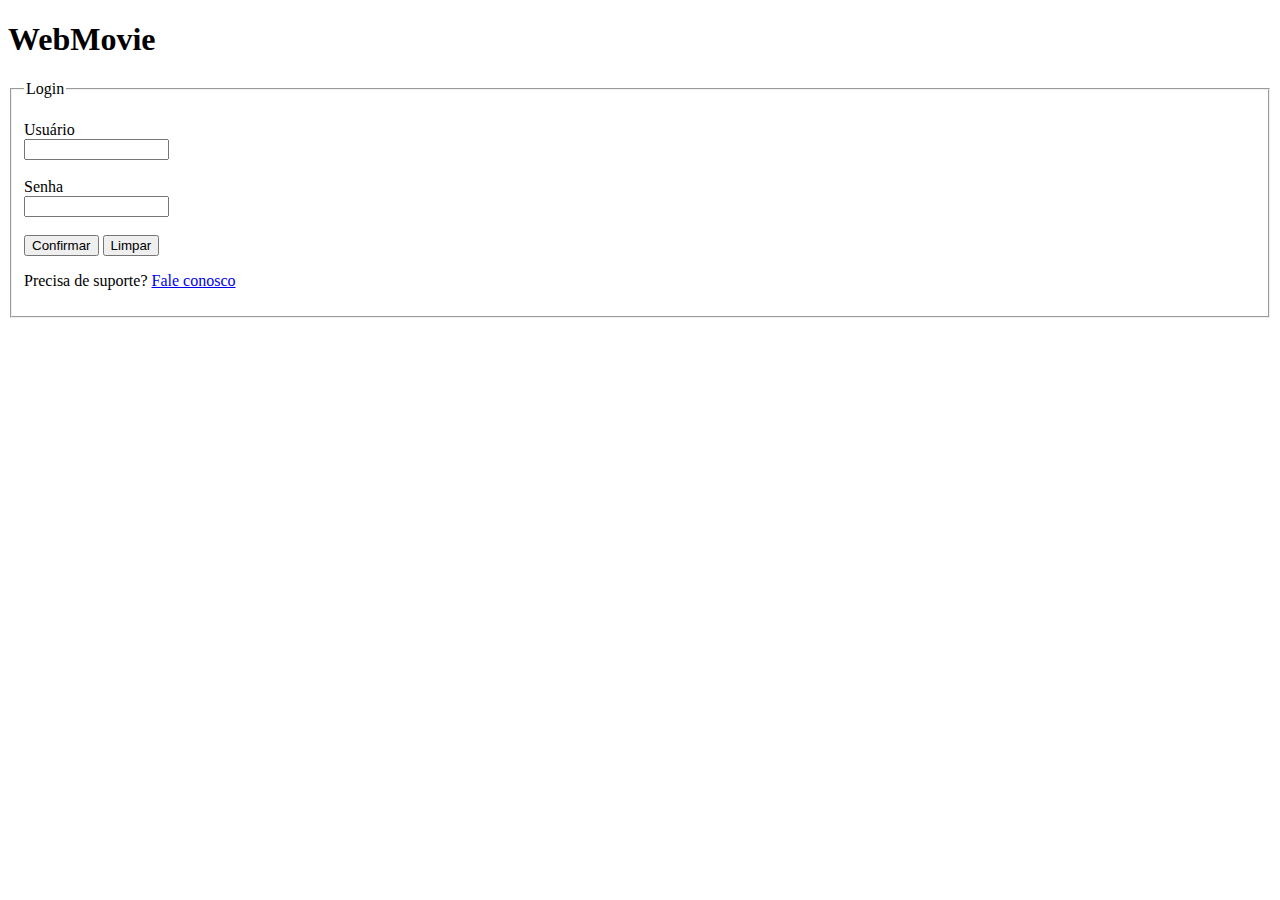
==== index.html @ 4972c45a "Add files via upload" ====
<!DOCTYPE html>
<html lang="pt-BR">
<head>
    <link rel="stylesheet" href="../CSS/login.css">
    <meta charset="UTF-8">
    <meta name="description" content="Headflix">
    <meta name="keywords" content="WebMovie, Filmes, Series">
    <meta name="author" content="Davy">
    <meta name="viewport" content="width=device-width, initial-scale=1.0">
    <title>WebMovie</title>
</head>
<body>
    <h1>WebMovie</h1>
    
    <form id="loginform" onsubmit="return validateForm()">
        <fieldset>  
            <legend>Login</legend>
            <br/>
            <label id="usuario">Usuário</label>
            <br/> 
            <input id="reqU" type="text" name="usuario" maxlength="30" required size="15" />
            <br/>
            <br/>
            <label id="senha">Senha</label>
            <br/>
            <input id="reqS" type="password" name="senha" required size="15" />
            <br/>
            <br/>
            <input id="Confirmar" type="submit" value="Confirmar" />
            <input id="Limpar" type="reset" value="Limpar" />
            <p id="fc">Precisa de suporte? <a href="../Fale_conosco/html/fale_conosco.html">Fale conosco</a></p>
        </fieldset>  
    </form>

    <!-- Imagem Grid -->
    <div class="container">
        <div class="imagem imagem1" style="background-image: url('../../IMG/dw.jpg');"></div>
        <div class="imagem imagem2" style="background-image: url('../../IMG/loki.jpg');"></div>
        <div class="imagem imagem3" style="background-image: url('../../IMG/ava.jpg');"></div>
        <div class="imagem imagem4" style="background-image: url('../../IMG/star.jpg');"></div>
        <div class="imagem imagem5" style="background-image: url('../../IMG/heman.jpg');"></div>
        <div class="imagem imagem6" style="background-image: url('../../IMG/wandav.jpg');"></div>
        <div class="imagem imagem7" style="background-image: url('../../IMG/galaxy.jpg');"></div>
        <div class="imagem imagem8" style="background-image: url('../../IMG/strang.jpg');"></div>
        <div class="imagem imagem9" style="background-image: url('../../IMG/blue.jpg');"></div>
    </div>

    <script src="../Js/login.js"></script>
</body>
</html>
    
       
     
    
</body>
</html>
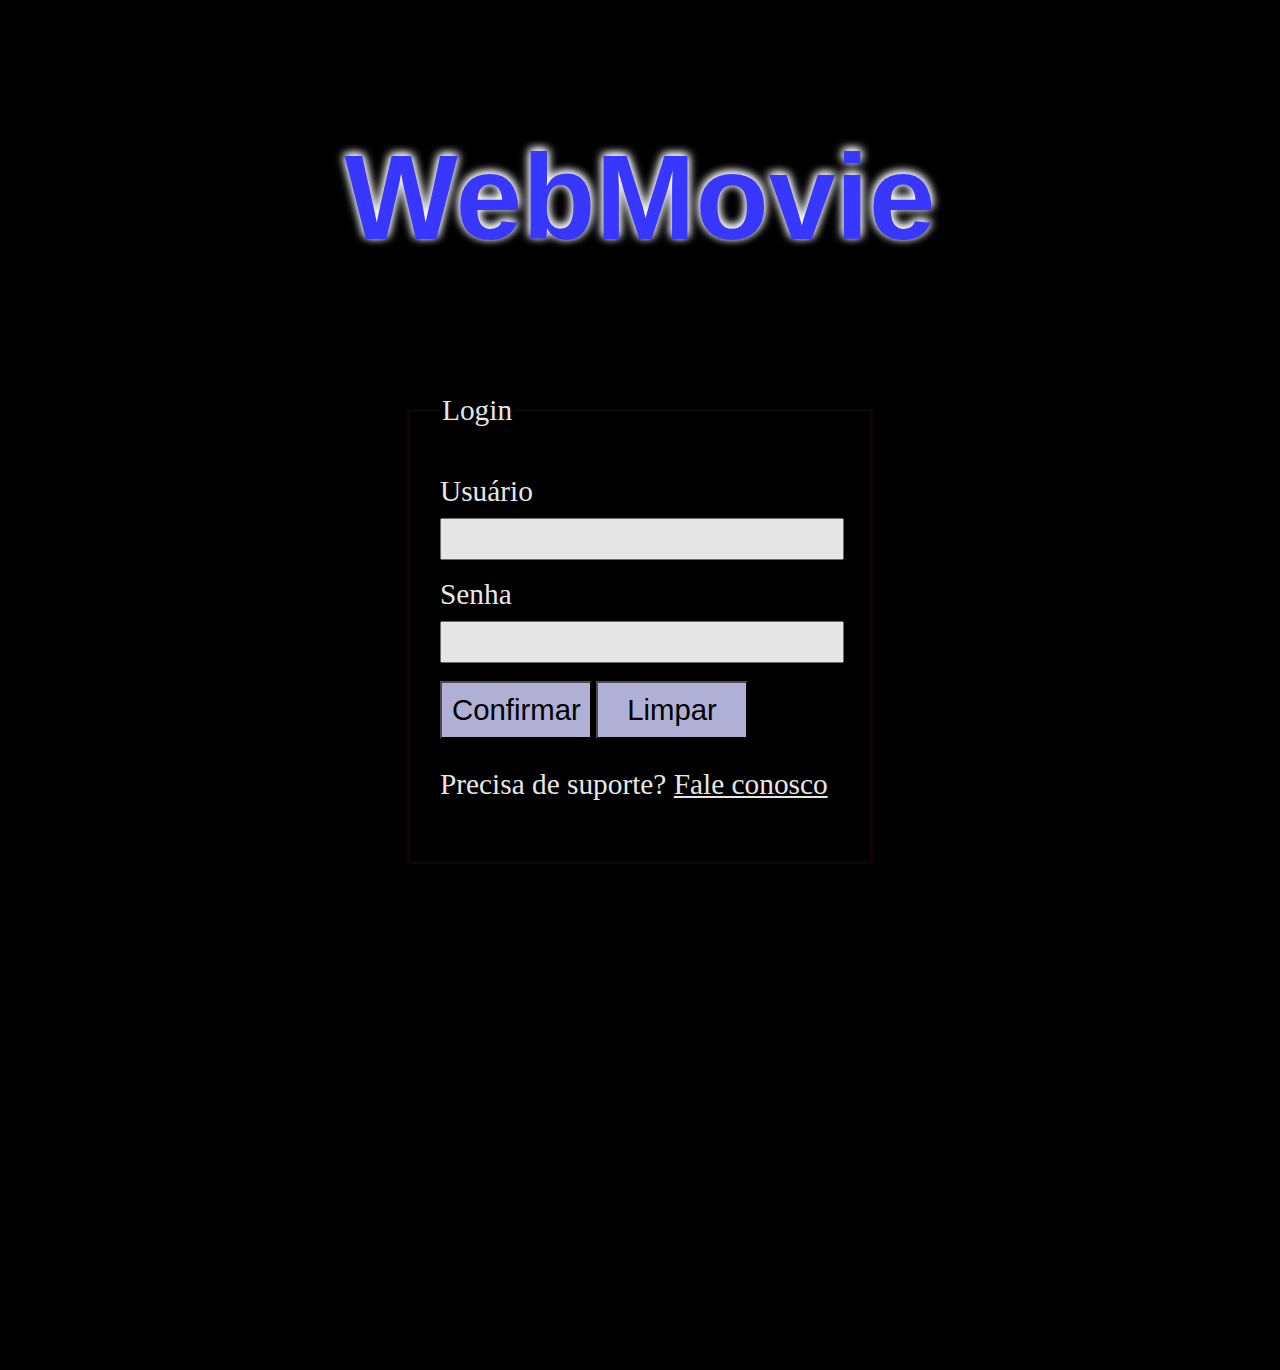
==== commit eac825ad: "Update index.html" ====
--- a/index.html
+++ b/index.html
@@ -1,7 +1,7 @@
 <!DOCTYPE html>
 <html lang="pt-BR">
 <head>
-    <link rel="stylesheet" href="../CSS/login.css">
+    <link rel="stylesheet" href="login.css">
     <meta charset="UTF-8">
     <meta name="description" content="Headflix">
     <meta name="keywords" content="WebMovie, Filmes, Series">
@@ -45,7 +45,7 @@
         <div class="imagem imagem9" style="background-image: url('../../IMG/blue.jpg');"></div>
     </div>
 
-    <script src="../Js/login.js"></script>
+    <script src="login.js"></script>
 </body>
 </html>
     
@@ -53,4 +53,4 @@
      
     
 </body>
-</html>+</html>
--- a/login.css
+++ b/login.css
@@ -0,0 +1,276 @@
+body {
+    padding: 0;
+    margin: 0;
+    background-color: rgb(0, 0, 0);
+}
+
+.container {
+    display: grid;
+    grid-template-columns: repeat(3, 1fr);
+    gap: 5px;
+    padding: 10px;
+    opacity: 0.4;
+    position: absolute; /* Coloca a container de imagens em posição absoluta */
+    top: 0;
+    left: 0;
+    right: 0;
+    bottom: 0; /* Faz com que a container ocupe toda a tela */
+    z-index: 1; /* Garante que as imagens fiquem atrás do formulário */
+    
+}
+
+.imagem {
+    height: 300px; 
+    background-size: cover;
+    background-position: center;
+}
+
+/* Formulário */
+form {
+    position: relative; /* Para que o formulário seja posicionado acima da container */
+    z-index: 2; /* Garante que o formulário fique acima das imagens */
+}
+
+fieldset {
+    margin: 0 auto;
+    padding: 30px;
+    background-color: black;
+    width: 90%;
+    max-width: 400px;
+    opacity: 0.9;
+    border: 3px solid rgb(17, 6, 6);
+
+}
+
+h1 {
+    text-align: center;
+    color: rgb(55, 55, 255);
+    font-size: 5vw;
+    font-family: 'Franklin Gothic Medium', 'Arial Narrow', Arial, sans-serif;
+    text-shadow: -2px -2px 10px white, 2px -2px 10px white, -2px 2px 20px black, 2px 2px 20px black;
+}
+
+legend, #usuario, #senha, p, #fc, a {
+    color: white;
+}
+
+/* Estilos para campos de input */
+#reqU, #reqS {
+    width: 95%;
+    padding: 10px;
+    font-size: 1rem;
+    margin-top: 10px;
+}
+
+#Confirmar, #Limpar {
+    width: 38%;
+    padding: 10px;
+    background-color: rgb(196, 196, 238);
+    
+}
+
+@media(max-width:1500px){
+    fieldset{
+        width: 100%;
+        margin-top: 10%;
+    }
+
+    .imagem {
+        height: 150px;
+        padding: 150px;
+        
+    }
+    h1{
+        font-size: 90pt;
+        margin-top: 10%;
+    }
+    legend,#usuario, #senha, #Confirmar, #Limpar,#fc{
+        font-size: 22pt;
+    }
+}    
+
+
+@media(max-width:1030px){
+    fieldset{
+        width: 1000px;
+        margin-top: 20%;
+    }
+
+    .imagem {
+        height: 150px;
+        padding: 150px;
+        
+    }
+    h1{
+        font-size: 90pt;
+        margin-top: 10%;
+    }
+    legend,#usuario, #senha, #Confirmar, #Limpar,#fc{
+        font-size: 22pt;
+    }
+    
+
+}
+
+@media(max-width:850px){
+    fieldset{
+        width: 60%;
+        margin-top: 10%;
+    }
+
+    .imagem {
+        height: 150px;
+        padding: 120px;
+        
+    }
+    h1{
+        font-size: 50pt;
+        margin-top: 10%;
+    }
+    legend,#usuario, #senha, #Confirmar, #Limpar,#fc{
+        font-size: 20pt;
+    }
+}
+
+@media(max-width:800px){
+    fieldset{
+        width: 60%;
+        margin-top: 10%;
+    }
+
+    .imagem {
+        height: 150px;
+        padding: 90px;
+        
+    }
+    h1{
+        font-size: 70pt;
+        margin-top: 10%;
+    }
+
+   
+    legend,#usuario, #senha, #Confirmar, #Limpar,#fc{
+        font-size: 18pt;
+    }
+   
+}
+
+
+@media(max-width:500px){
+    fieldset{
+        width: 60%;
+        margin-top: 10%;
+    }
+
+    .imagem {
+        height: 150px;
+        padding: 70px;
+        
+    }
+    h1{
+        font-size: 17pt;
+        margin-top: 10%;
+    }
+}
+
+
+
+
+@media(max-width:430px){
+    form{
+     margin-left: 10%;
+    }
+    fieldset{
+        width: 70%;
+        margin-top: 10%;
+    }
+
+    .imagem {
+        height: 150px;
+        padding: 76px;
+        
+    }
+    h1{
+        font-size: 50pt;
+        margin-top: 10%;
+        margin-left: 10%;
+    }
+    legend,#usuario, #senha, #Confirmar, #Limpar,#fc{
+        font-size: 15pt;
+    }
+    
+}
+
+
+@media(max-width:420px){
+    form{
+     margin-left: 10%;
+    }
+    fieldset{
+        width: 70%;
+        margin-top: 10%;
+    }
+
+    .imagem {
+        height: 150px;
+        padding: 70px;
+        
+    }
+    h1{
+        font-size: 50pt;
+        margin-top: 10%;
+        margin-left: 10%;
+    }
+    legend,#usuario, #senha, #Confirmar, #Limpar,#fc{
+        font-size: 14pt;
+    }
+}
+
+
+
+@media(max-width:390px){
+   form{
+    margin-left:50px;
+   }
+    fieldset{
+        width: 80%;
+        margin-top: 10%;
+    }
+
+    .imagem {
+        height: 150px;
+        padding: 67px;
+        
+    }
+    h1{
+        font-size: 40pt;
+        margin-top: 10%;
+        margin-left: 10%;
+    }
+
+    
+
+}
+
+@media(max-width:350px){
+    fieldset{
+        width: 100%;
+        margin-top: 10%;
+        
+    }
+
+    .imagem {
+        height: 150px;
+        padding: 67px;
+        
+    }
+    h1{
+        font-size: 30pt;
+        margin-top: 10%;
+    
+    }
+}
+
+
+
+
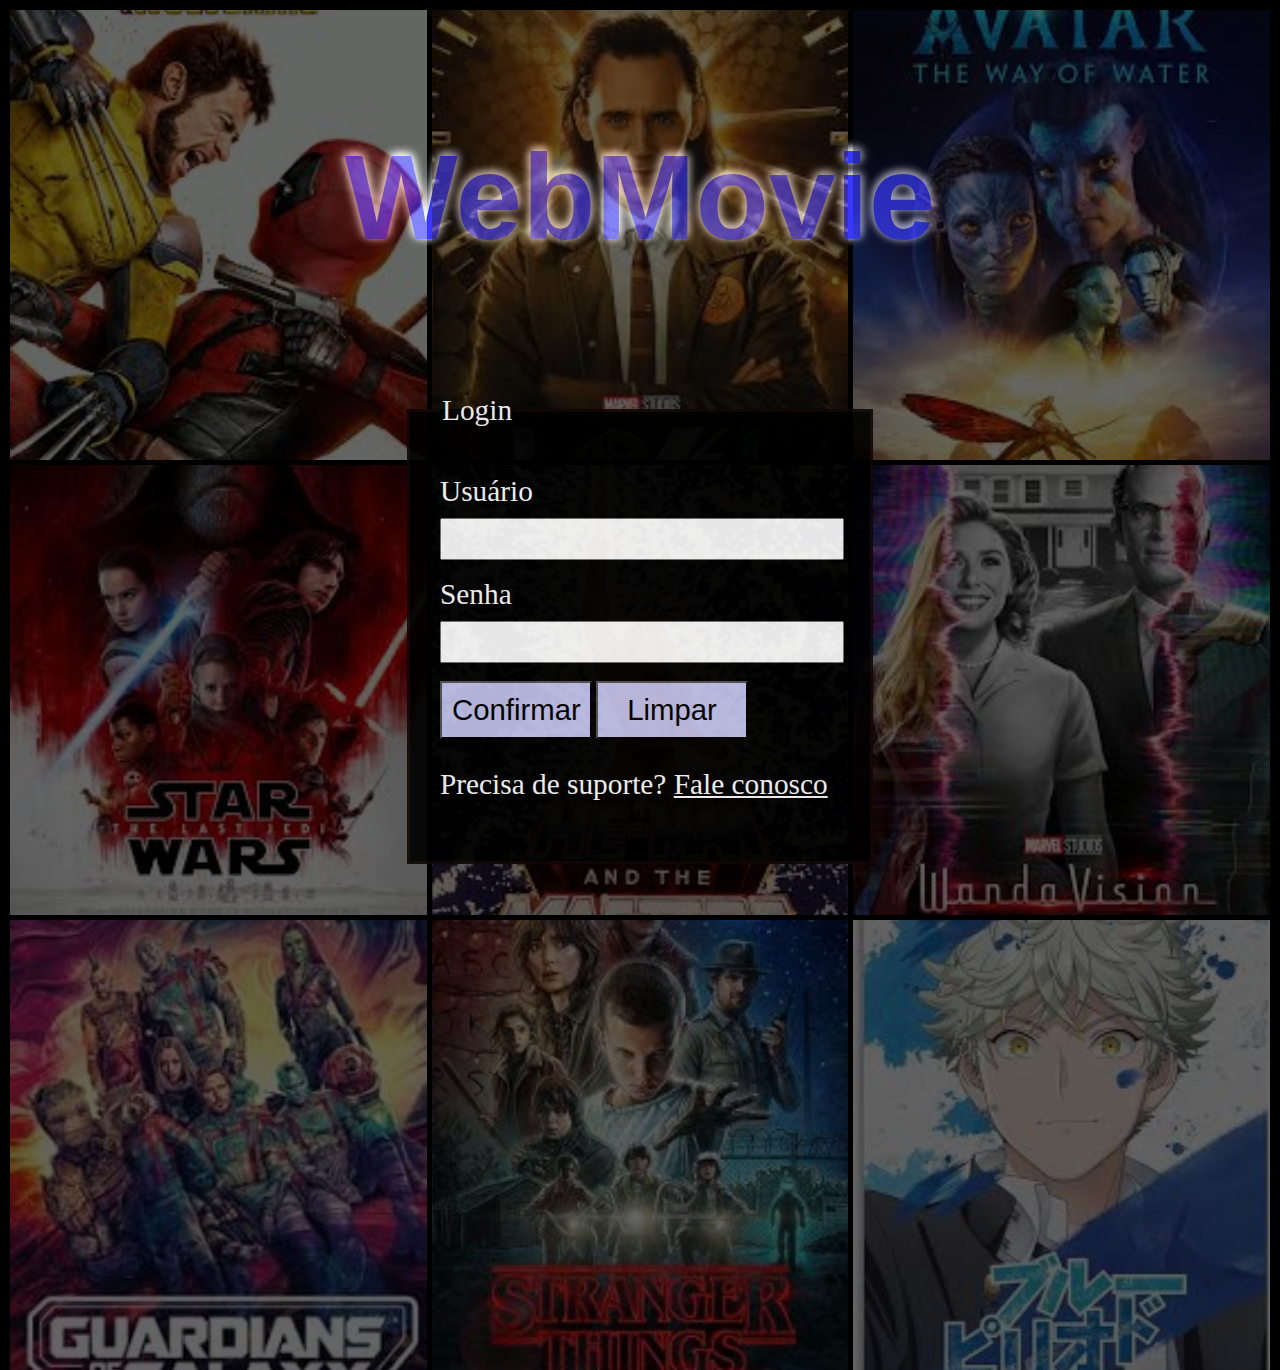
==== commit 319bbb02: "Update index.html" ====
--- a/index.html
+++ b/index.html
@@ -34,15 +34,15 @@
 
     <!-- Imagem Grid -->
     <div class="container">
-        <div class="imagem imagem1" style="background-image: url('../../IMG/dw.jpg');"></div>
-        <div class="imagem imagem2" style="background-image: url('../../IMG/loki.jpg');"></div>
-        <div class="imagem imagem3" style="background-image: url('../../IMG/ava.jpg');"></div>
-        <div class="imagem imagem4" style="background-image: url('../../IMG/star.jpg');"></div>
-        <div class="imagem imagem5" style="background-image: url('../../IMG/heman.jpg');"></div>
-        <div class="imagem imagem6" style="background-image: url('../../IMG/wandav.jpg');"></div>
-        <div class="imagem imagem7" style="background-image: url('../../IMG/galaxy.jpg');"></div>
-        <div class="imagem imagem8" style="background-image: url('../../IMG/strang.jpg');"></div>
-        <div class="imagem imagem9" style="background-image: url('../../IMG/blue.jpg');"></div>
+        <div class="imagem imagem1" style="background-image: url('IMG/dw.jpg');"></div>
+        <div class="imagem imagem2" style="background-image: url('IMG/loki.jpg');"></div>
+        <div class="imagem imagem3" style="background-image: url('IMG/ava.jpg');"></div>
+        <div class="imagem imagem4" style="background-image: url('IMG/star.jpg');"></div>
+        <div class="imagem imagem5" style="background-image: url('IMG/heman.jpg');"></div>
+        <div class="imagem imagem6" style="background-image: url('IMG/wandav.jpg');"></div>
+        <div class="imagem imagem7" style="background-image: url('IMG/galaxy.jpg');"></div>
+        <div class="imagem imagem8" style="background-image: url('IMG/strang.jpg');"></div>
+        <div class="imagem imagem9" style="background-image: url('IMG/blue.jpg');"></div>
     </div>
 
     <script src="login.js"></script>
